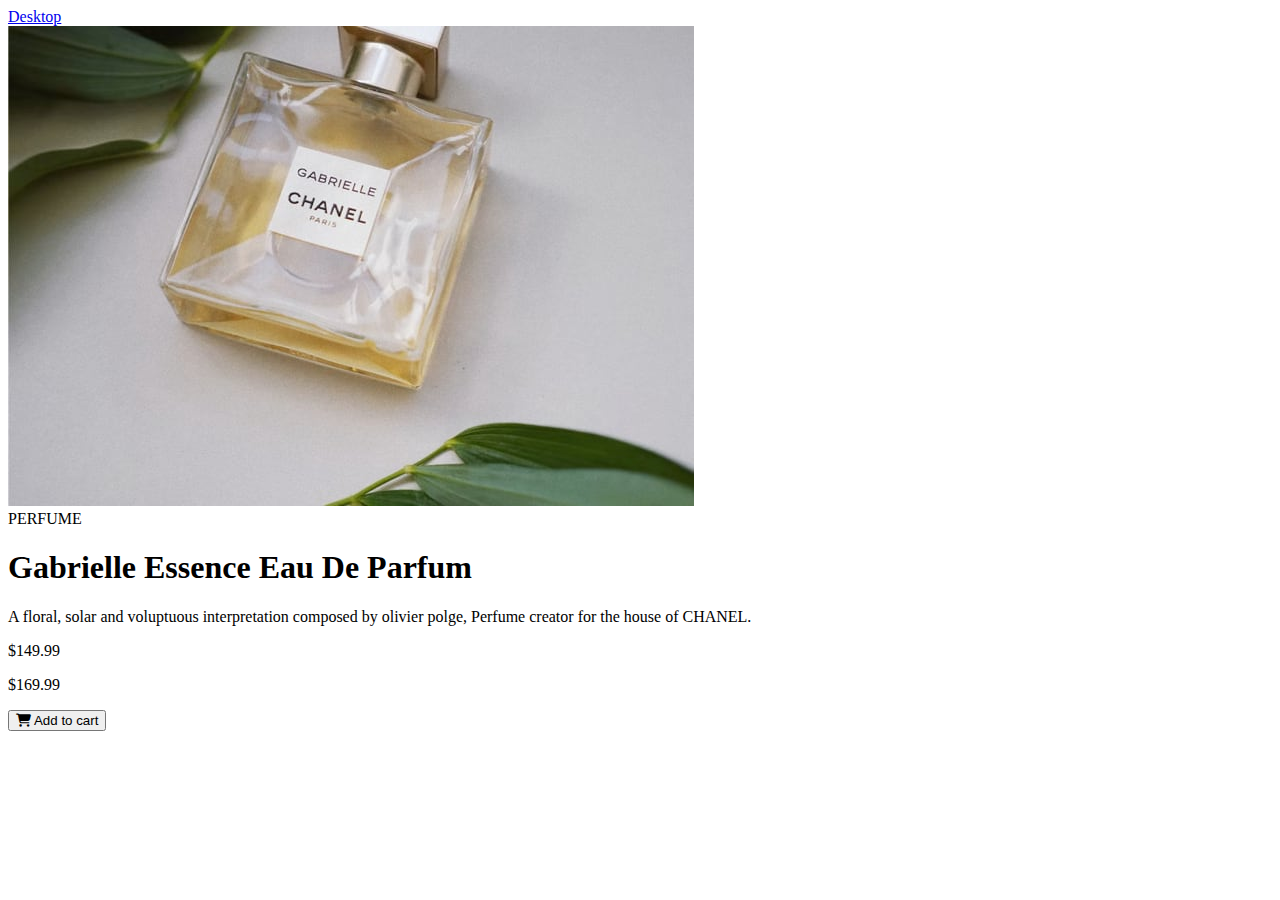
==== mobile.html @ b5a86128 "Mobile View" ====
<!DOCTYPE html>
<html lang="en">
<head>
    <meta charset="UTF-8">
    <meta name="viewport" content="width=device-width, initial-scale=1.0">
    <title>Mobile Width</title>
    <link rel="stylesheet" href="style.css">
    <link href="https://fonts.googleapis.com/css2?family=Fraunces&display=swap" rel="stylesheet">
    <link href="https://fonts.googleapis.com/css2?family=Montserrat:wght@500;700&display=swap" rel="stylesheet">
    <link rel="stylesheet" href="https://cdnjs.cloudflare.com/ajax/libs/font-awesome/6.2.0/css/all.min.css">
</head>
<body>
    <header>
        <a href="index.html">Desktop</a>
    </header>
    <div class="container1">
        <div class="mob"><img src="Image/image-product-mobile.jpg" alt="" class="mobile"></div>
        <div class="second1" >
            <div class="perfume">PERFUME</div>
            <div class="name">
                <h1>Gabrielle Essence Eau De Parfum</h1>
            </div>
            <div>
                <p class="adv">A floral, solar and voluptuous interpretation composed by olivier polge, Perfume creator for the house of CHANEL.</p>
            </div>
            <div class="price">
                <div class="p2">$149.99</div>
                <p class="p1"> $169.99</p>
            </div>
            <button><i class="fas fa-shopping-cart"></i> Add to cart</button>


        </div>
    </div>
</div>

    </div>
    
</body>
</html>
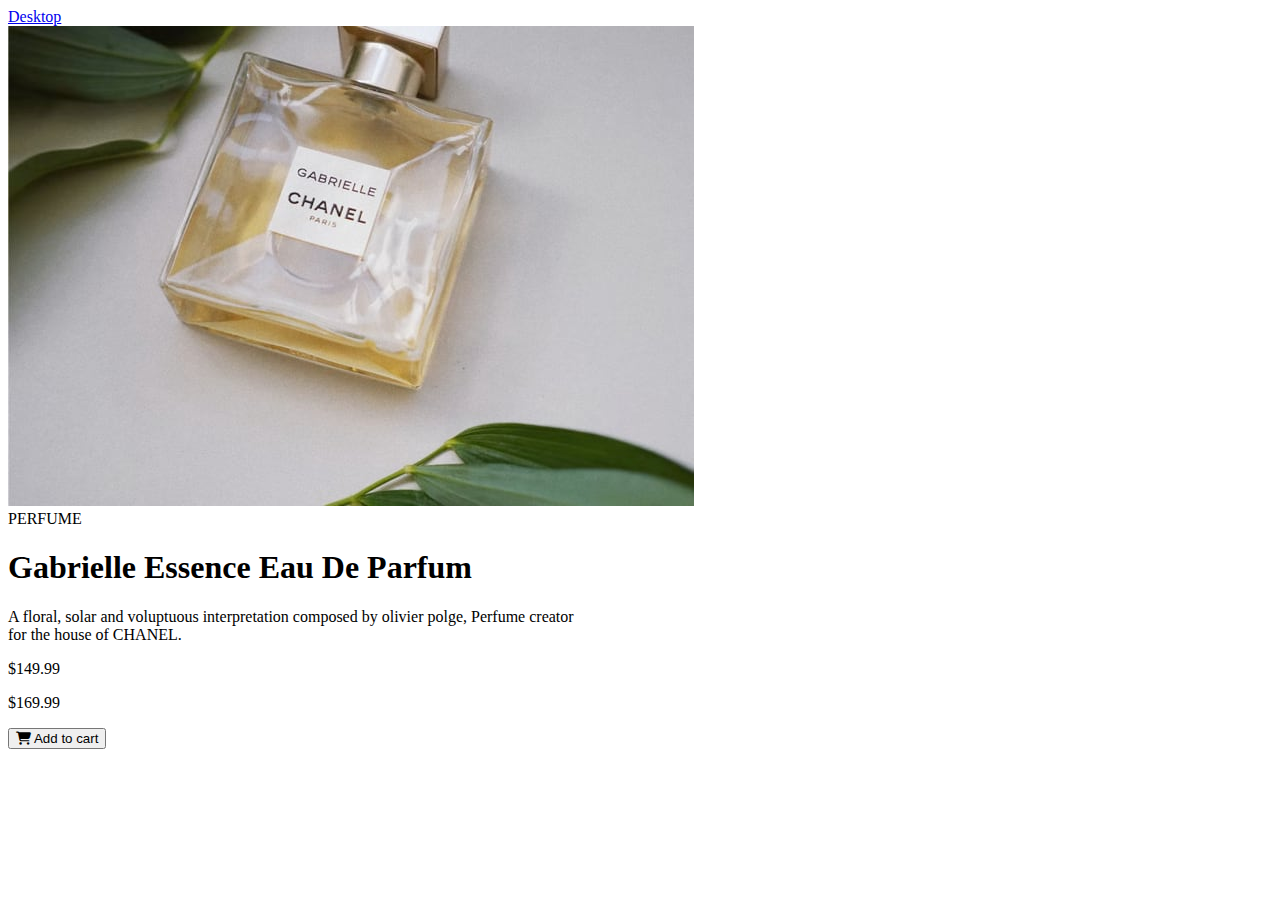
==== commit addab2e2: "Mobile view code script" ====
--- a/mobile.html
+++ b/mobile.html
@@ -2,38 +2,39 @@
 <html lang="en">
 <head>
     <meta charset="UTF-8">
-    <meta name="viewport" content="width=device-width, initial-scale=1.0">
-    <title>Mobile Width</title>
-    <link rel="stylesheet" href="style.css">
+    <meta name="viewport" content="width=, initial-scale=1.0">
+    <title>Product Card</title>
+    <link rel="stylesheet" href="mobile-style.css">
     <link href="https://fonts.googleapis.com/css2?family=Fraunces&display=swap" rel="stylesheet">
     <link href="https://fonts.googleapis.com/css2?family=Montserrat:wght@500;700&display=swap" rel="stylesheet">
     <link rel="stylesheet" href="https://cdnjs.cloudflare.com/ajax/libs/font-awesome/6.2.0/css/all.min.css">
+
+
 </head>
 <body>
     <header>
         <a href="index.html">Desktop</a>
     </header>
-    <div class="container1">
-        <div class="mob"><img src="Image/image-product-mobile.jpg" alt="" class="mobile"></div>
-        <div class="second1" >
-            <div class="perfume">PERFUME</div>
-            <div class="name">
-                <h1>Gabrielle Essence Eau De Parfum</h1>
-            </div>
-            <div>
-                <p class="adv">A floral, solar and voluptuous interpretation composed by olivier polge, Perfume creator for the house of CHANEL.</p>
-            </div>
-            <div class="price">
-                <div class="p2">$149.99</div>
-                <p class="p1"> $169.99</p>
-            </div>
-            <button><i class="fas fa-shopping-cart"></i> Add to cart</button>
+    <div class="container">
+        <div class="content">
+            <div><img src="Image/image-product-mobile.jpg" alt="" class="first"></div>
+            <div class="second" >
+                <div class="perfume">PERFUME</div>
+                <div class="name">
+                    <h1>Gabrielle Essence Eau De Parfum</h1>
+                </div>
+                <div>
+                    <p>A floral, solar and voluptuous interpretation composed by olivier polge, Perfume creator <br>for the house of CHANEL.</p>
+                </div>
+                <div class="price">
+                    <div class="p2">$149.99</div>
+                    <p class="p1"> $169.99</p>
+                </div>
+                <button><i class="fas fa-shopping-cart"></i> Add to cart</button>
 
 
+            </div>
         </div>
-    </div>
-</div>
-
     </div>
     
 </body>
